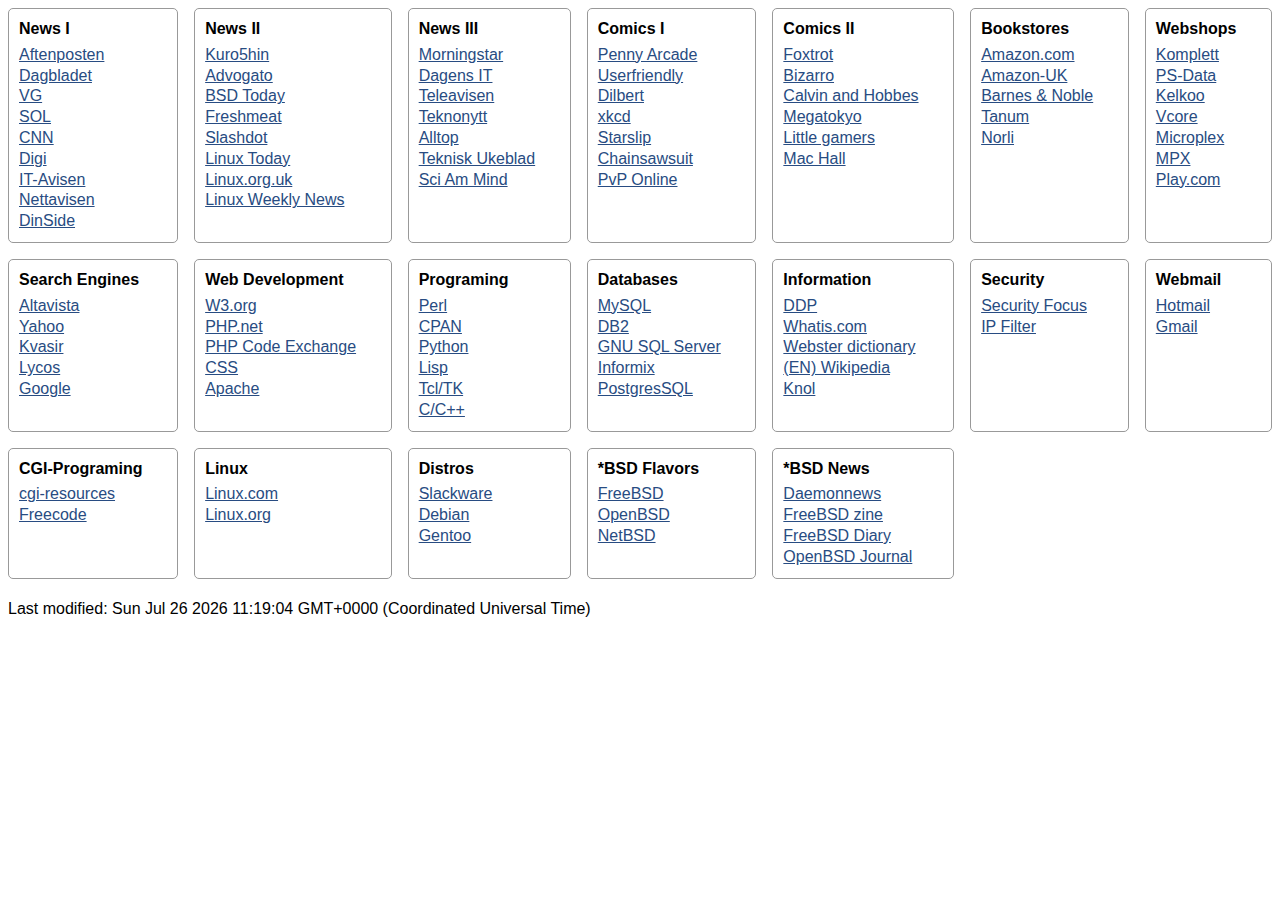
==== links.html @ 5bdb5cd4 "Add my static site pages" ====
<!doctype html>
<html>
  <head>
    <meta charset="utf-8">
    <meta name="viewport" content="width=device-width, initial-scale=1">
    <title>Verloid Links Collection</title>
	<link rel="stylesheet" href="links.css">
</head>

<body>

<!-- Our brand new grid container layout begins here! -->
<div class="grid-container">
    <div class="grid-body">
	  <header>News I</header>
	  <a href="https://www.aftenposten.no">Aftenposten</a><br>
	  <a href="https://www.dagbladet.no">Dagbladet</a><br>
	  <a href="https://www.vg.no">VG</a><br>
	  <a href="https://www.sol.no">SOL</a><br>
	  <a href="https://www.cnn.com">CNN</a><br>
	  <a href="https://www.digi.no">Digi</a><br>
	  <a href="https://www.itavisen.no">IT-Avisen</a><br>
	  <a href="https://www.nettavisen.no">Nettavisen</a><br>
	  <a href="https://www.dinside.no">DinSide</a><br>
  </div>

    <div class="grid-body">
	  <header>News II</header>
          <a href="http://www.kuro5hin.org">Kuro5hin</a><br>
	  <a href="https://www.advogato.org">Advogato</a><br>
	  <a href="https://www.bsdtoday.com">BSD Today</a><br>
	  <a href="https://www.freshmeat.net">Freshmeat</a><br>
	  <a href="https://www.slashdot.org">Slashdot</a><br>
	  <a href="https://www.linuxtoday.com">Linux Today</a><br>
	  <a href="https://www.linux.org.uk">Linux.org.uk</a><br>
	  <a href="https://www.lwn.net">Linux Weekly News</a><br>
  </div>

  <div class="grid-body">
    <header>News III</header>
      <a href="https://www.morningstar.no">Morningstar</a><br>
      <a href="https://www.dagensit.no">Dagens IT</a><br>
      <a href="https://www.teleavisen.no">Teleavisen</a><br>
      <a href="https://www.teknonytt.com">Teknonytt</a><br>
      <a href="https://www.alltop.com">Alltop</a><br>
      <a href="https://www.tu.no">Teknisk Ukeblad</a><br>
      <a href="https://www.scientificamerican.com/sciammind/">Sci Am Mind</a><br>
  </div>

  <div class="grid-body">
    <header>Comics I</header>
      <a href="https://www.penny-arcade.com/comic">Penny Arcade</a><br>
      <a href="https://www.userfriendly.org">Userfriendly</a><br>
      <a href="https://www.dilbert.com">Dilbert</a><br>
      <a href="https://xkcd.com/">xkcd</a><br>
      <a href="https://www.starslip.com/">Starslip</a><br>
      <a href="https://www.chainsawsuit.com/">Chainsawsuit</a><br>
      <a href="https://www.pvponline.com/">PvP Online</a><br>
  </div>

  <div class="grid-body">
    <header>Comics II</header>
      <a href="http://www.ucomics.com/foxtrot/">Foxtrot</a><br>
      <a href="http://www.kingfeatures.com/features/comics/bizarro/about.htm">Bizarro</a><br>
      <a href="http://www.gocomics.com/calvinandhobbes/">Calvin and Hobbes</a><br>
      <a href="http://www.megatokyo.com">Megatokyo</a><br>
      <a href="http://www.little-gamers.com">Little gamers</a><br>
      <a href="http://www.machall.com">Mac Hall</a><br>
  </div>

  <div class="grid-body">
    <header>Bookstores</header>
      <a href="https://www.amazon.com/">Amazon.com</a><br>
      <a href="https://www.amazon.co.uk/">Amazon-UK</a><br>
      <a href="https://www.barnesandnoble.com/">Barnes & Noble</a><br>
      <a href="https://www.tanum.no/">Tanum</a><br>
      <a href="https://www.norli.no/">Norli</a><br>
  </div>

  <div class="grid-body">
    <header>Webshops</header>
      <a href="https://www.komplett.no/">Komplett</a><br>
      <a href="https://www.psdata.no/">PS-Data</a><br>
      <a href="https://www.kelkoo.no/">Kelkoo</a><br>
      <a href="https://www.vcore.dk/">Vcore</a><br>
      <a href="https://www.microplex.no/">Microplex</a><br>
      <a href="https://www.mpx.no/">MPX</a><br>
      <a href="https://www.play.com/">Play.com</a><br>
  </div>

  <div class="grid-body">
    <header>Search Engines</header>
      <a href="https://www.altavista.com/">Altavista</a><br>
      <a href="https://www.yahoo.com/">Yahoo</a><br>
      <a href="https://www.kvasir.no/">Kvasir</a><br>
      <a href="https://www.lycos.com/">Lycos</a><br>
      <a href="https://www.google.com/">Google</a><br>
  </div>

  <div class="grid-body">
    <header>Web Development</header>
      <a href="https://www.w3.org/">W3.org</a><br>
      <a href="https://www.php.net/">PHP.net</a><br>
      <a href="https://px.sklar.com/">PHP Code Exchange</a><br>
      <a href="http://www.stud.ifi.uio.no/~lmariusg/download/artikler/CSSintro.html">CSS</a><br>
      <a href="https://www.apache.org/">Apache</a><br>
  </div>

  <div class="grid-body">
    <header>Programing</header>
      <a href="https://www.perl.com/">Perl</a><br>
      <a href="https://www.cpan.org/">CPAN</a><br>
      <a href="https://www.python.org/">Python</a><br>
      <a href="http://grimpeur.tamu.edu/~colin/lp/">Lisp</a><br>
      <a href=http://dev.scriptics.com/"">Tcl/TK</a><br>
      <a href="http://cplus.about.com/mbody.htm">C/C++</a><br>
  </div>

  <div class="grid-body">
    <header>Databases</header>
      <a href="https://www.mysql.com/">MySQL</a><br>
      <a href="http://www.software.ibm.com/data/db2/linux/">DB2</a><br>
      <a href="http://www.ispras.ru/~gsql/">GNU SQL Server</a><br>
      <a href="https://www.informix.com/">Informix</a><br>
      <a href="https://www.postgresql.org/">PostgresSQL</a><br>
  </div>

  <div class="grid-body">
    <header>Information</header>
      <a href="http://www.debian.org/doc/ddp">DDP</a><br>
      <a href="https://www.whatis.com/">Whatis.com</a><br>
      <a href="https://www.m-w.com/">Webster dictionary</a><br>
      <a href="https://en.wikipedia.org/">(EN) Wikipedia</a><br>
      <a href="https://knol.google.com/">Knol</a><br>
  </div>

  <div class="grid-body">
    <header>Security</header>
      <a href="https://www.securityfocus.com/">Security Focus</a><br>
      <a href="http://cheops.anu.edu.au/~avalon/ip-filter.html">IP Filter</a><br>
  </div>

  <div class="grid-body">
    <header>Webmail</header>
      <a href="https://www.hotmail.com/">Hotmail</a><br>
      <a href="https://www.gmail.com/">Gmail</a><br>
  </div>

  <div class="grid-body">
    <header>CGI-Programing</header>
      <a href="https://www.cgi-resources.com/">cgi-resources</a><br>
      <a href="https://www.freecode.com/">Freecode</a><br>
  </div>

  <div class="grid-body">
    <header>Linux</header>
      <a href="https://www.linux.com/">Linux.com</a><br>
      <a href="https://www.linux.org/">Linux.org</a><br>
  </div>

  <div class="grid-body">
    <header>Distros</header>
      <a href="https://www.slackware.com/">Slackware</a><br>
      <a href="https://www.debian.org/">Debian</a><br>
      <a href="https://www.gentoo.org/">Gentoo</a><br>
  </div>

  <div class="grid-body">
    <header>*BSD Flavors</header>
      <a href="https://www.freebsd.org/">FreeBSD</a><br>
      <a href="https://www.openbsd.org/">OpenBSD</a><br>
      <a href="https://www.netbsd.org/">NetBSD</a><br>
  </div>

  <div class="grid-body">
    <header>*BSD News</header>
      <a href="https://www.daemonnews.org/">Daemonnews</a><br>
      <a href="https://www.freebsdzine.org/">FreeBSD zine</a><br>
      <a href="https://www.freebsddiary.org/">FreeBSD Diary</a><br>
      <a href="https://www.undeadly.org/">OpenBSD Journal</a><br>
  </div>
</div>

<!-- No more, moved avay from own hosting again -->
<!-- <A HREF="http://www.freebsd.org/"><IMG BORDER=0 ALIGN="RIGHT" SRC="/images/powerlogo.gif" ALT="FreeBSD"></A> -->

<br>

<div id="pageUpdated">Last modified: </div>

<script>
  document.getElementById("pageUpdated").innerHTML += new Date(document.lastModified);
</script>

<!-- hhmts start - the old, manual way -->
<!-- Last modified: Sun Aug 30 11:40:11 2020 -->
<!-- hhmts end -->

</BODY>
</HTML>
---- links.css ----
body {
  font-family: Helvetica,Lucida,sans-serif;
  color: #000000;
  background-color: #ffffff;
  line-height: 1.3;
}

a:link {
  color: #284C82;
}
a:visited {
 color: #777777;
}
a:active {
  color: #336699;
}

.grid-container {
  display: grid;
  grid-template-columns: repeat(auto-fill, minmax(160px, 1fr));
  grid-gap: 1rem;
  width: auto;
}

@media only screen and (min-width: 1280px) {
.grid-container {
  display: grid;
  grid-template-columns: auto auto auto auto auto auto auto;
  grid-gap: 1rem;
  max-width: 1280px;
  margin: auto; }

}

.grid-body {
  padding: 10px;
  border: 1px solid #999;
  border-radius: 5px;
}

header {
  font-weight: bold;
  margin-bottom: 5px;
}
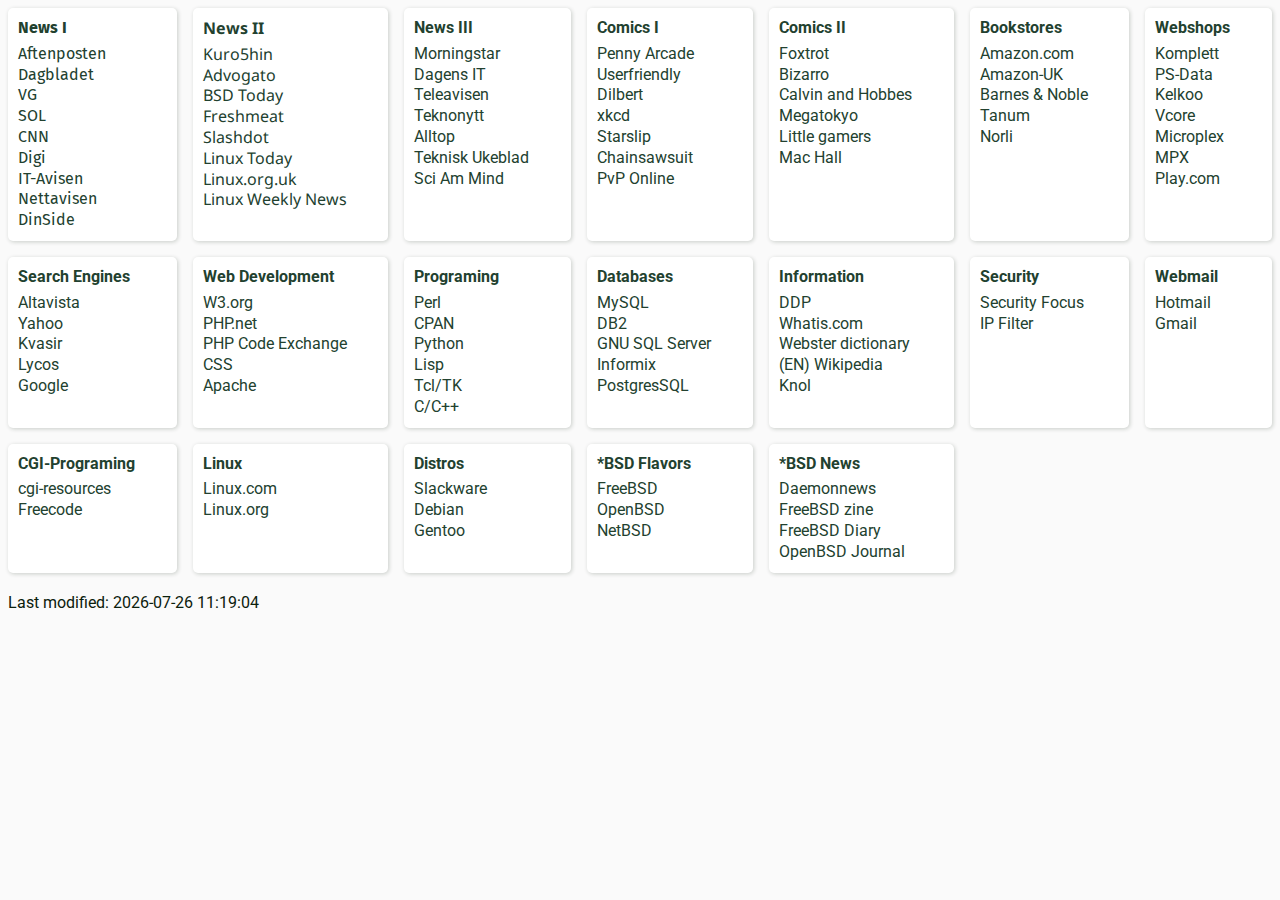
==== commit 94a1223b: "Update design slightly to look like cards" ====
--- a/links.html
+++ b/links.html
@@ -1,43 +1,47 @@
 <!doctype html>
 <html>
-  <head>
-    <meta charset="utf-8">
-    <meta name="viewport" content="width=device-width, initial-scale=1">
-    <title>Verloid Links Collection</title>
-	<link rel="stylesheet" href="links.css">
+
+<head>
+  <meta charset="utf-8">
+  <meta name="viewport" content="width=device-width, initial-scale=1">
+  <title>Verloid Links Collection</title>
+  <link rel="preconnect" href="https://fonts.googleapis.com">
+  <link rel="preconnect" href="https://fonts.gstatic.com" crossorigin>
+  <link href="https://fonts.googleapis.com/css2?family=Fira+Sans:wght@400;700&family=Noto+Sans:wght@400;700&family=Roboto:wght@400;700&display=swap" rel="stylesheet">
+  <link rel="stylesheet" href="links.css">
 </head>
 
 <body>
 
-<!-- Our brand new grid container layout begins here! -->
-<div class="grid-container">
-    <div class="grid-body">
-	  <header>News I</header>
-	  <a href="https://www.aftenposten.no">Aftenposten</a><br>
-	  <a href="https://www.dagbladet.no">Dagbladet</a><br>
-	  <a href="https://www.vg.no">VG</a><br>
-	  <a href="https://www.sol.no">SOL</a><br>
-	  <a href="https://www.cnn.com">CNN</a><br>
-	  <a href="https://www.digi.no">Digi</a><br>
-	  <a href="https://www.itavisen.no">IT-Avisen</a><br>
-	  <a href="https://www.nettavisen.no">Nettavisen</a><br>
-	  <a href="https://www.dinside.no">DinSide</a><br>
-  </div>
-
-    <div class="grid-body">
-	  <header>News II</header>
-          <a href="http://www.kuro5hin.org">Kuro5hin</a><br>
-	  <a href="https://www.advogato.org">Advogato</a><br>
-	  <a href="https://www.bsdtoday.com">BSD Today</a><br>
-	  <a href="https://www.freshmeat.net">Freshmeat</a><br>
-	  <a href="https://www.slashdot.org">Slashdot</a><br>
-	  <a href="https://www.linuxtoday.com">Linux Today</a><br>
-	  <a href="https://www.linux.org.uk">Linux.org.uk</a><br>
-	  <a href="https://www.lwn.net">Linux Weekly News</a><br>
-  </div>
-
-  <div class="grid-body">
-    <header>News III</header>
+  <!-- Our brand new grid container layout begins here! -->
+  <div class="grid-container">
+    <div id="news1" class="grid-body">
+      <header>News I</header>
+      <a href="https://www.aftenposten.no">Aftenposten</a><br>
+      <a href="https://www.dagbladet.no">Dagbladet</a><br>
+      <a href="https://www.vg.no">VG</a><br>
+      <a href="https://www.sol.no">SOL</a><br>
+      <a href="https://www.cnn.com">CNN</a><br>
+      <a href="https://www.digi.no">Digi</a><br>
+      <a href="https://www.itavisen.no">IT-Avisen</a><br>
+      <a href="https://www.nettavisen.no">Nettavisen</a><br>
+      <a href="https://www.dinside.no">DinSide</a><br>
+    </div>
+
+    <div id="news2" class="grid-body">
+      <header>News II</header>
+      <a href="http://www.kuro5hin.org">Kuro5hin</a><br>
+      <a href="https://www.advogato.org">Advogato</a><br>
+      <a href="https://www.bsdtoday.com">BSD Today</a><br>
+      <a href="https://www.freshmeat.net">Freshmeat</a><br>
+      <a href="https://www.slashdot.org">Slashdot</a><br>
+      <a href="https://www.linuxtoday.com">Linux Today</a><br>
+      <a href="https://www.linux.org.uk">Linux.org.uk</a><br>
+      <a href="https://www.lwn.net">Linux Weekly News</a><br>
+    </div>
+
+    <div id="news3" class="grid-body">
+      <header>News III</header>
       <a href="https://www.morningstar.no">Morningstar</a><br>
       <a href="https://www.dagensit.no">Dagens IT</a><br>
       <a href="https://www.teleavisen.no">Teleavisen</a><br>
@@ -45,10 +49,10 @@
       <a href="https://www.alltop.com">Alltop</a><br>
       <a href="https://www.tu.no">Teknisk Ukeblad</a><br>
       <a href="https://www.scientificamerican.com/sciammind/">Sci Am Mind</a><br>
-  </div>
-
-  <div class="grid-body">
-    <header>Comics I</header>
+    </div>
+
+    <div class="grid-body">
+      <header>Comics I</header>
       <a href="https://www.penny-arcade.com/comic">Penny Arcade</a><br>
       <a href="https://www.userfriendly.org">Userfriendly</a><br>
       <a href="https://www.dilbert.com">Dilbert</a><br>
@@ -56,29 +60,29 @@
       <a href="https://www.starslip.com/">Starslip</a><br>
       <a href="https://www.chainsawsuit.com/">Chainsawsuit</a><br>
       <a href="https://www.pvponline.com/">PvP Online</a><br>
-  </div>
-
-  <div class="grid-body">
-    <header>Comics II</header>
+    </div>
+
+    <div class="grid-body">
+      <header>Comics II</header>
       <a href="http://www.ucomics.com/foxtrot/">Foxtrot</a><br>
       <a href="http://www.kingfeatures.com/features/comics/bizarro/about.htm">Bizarro</a><br>
       <a href="http://www.gocomics.com/calvinandhobbes/">Calvin and Hobbes</a><br>
       <a href="http://www.megatokyo.com">Megatokyo</a><br>
       <a href="http://www.little-gamers.com">Little gamers</a><br>
       <a href="http://www.machall.com">Mac Hall</a><br>
-  </div>
-
-  <div class="grid-body">
-    <header>Bookstores</header>
+    </div>
+
+    <div class="grid-body">
+      <header>Bookstores</header>
       <a href="https://www.amazon.com/">Amazon.com</a><br>
       <a href="https://www.amazon.co.uk/">Amazon-UK</a><br>
       <a href="https://www.barnesandnoble.com/">Barnes & Noble</a><br>
       <a href="https://www.tanum.no/">Tanum</a><br>
       <a href="https://www.norli.no/">Norli</a><br>
-  </div>
-
-  <div class="grid-body">
-    <header>Webshops</header>
+    </div>
+
+    <div class="grid-body">
+      <header>Webshops</header>
       <a href="https://www.komplett.no/">Komplett</a><br>
       <a href="https://www.psdata.no/">PS-Data</a><br>
       <a href="https://www.kelkoo.no/">Kelkoo</a><br>
@@ -86,115 +90,120 @@
       <a href="https://www.microplex.no/">Microplex</a><br>
       <a href="https://www.mpx.no/">MPX</a><br>
       <a href="https://www.play.com/">Play.com</a><br>
-  </div>
-
-  <div class="grid-body">
-    <header>Search Engines</header>
+    </div>
+
+    <div class="grid-body">
+      <header>Search Engines</header>
       <a href="https://www.altavista.com/">Altavista</a><br>
       <a href="https://www.yahoo.com/">Yahoo</a><br>
       <a href="https://www.kvasir.no/">Kvasir</a><br>
       <a href="https://www.lycos.com/">Lycos</a><br>
       <a href="https://www.google.com/">Google</a><br>
-  </div>
-
-  <div class="grid-body">
-    <header>Web Development</header>
+    </div>
+
+    <div class="grid-body">
+      <header>Web Development</header>
       <a href="https://www.w3.org/">W3.org</a><br>
       <a href="https://www.php.net/">PHP.net</a><br>
       <a href="https://px.sklar.com/">PHP Code Exchange</a><br>
       <a href="http://www.stud.ifi.uio.no/~lmariusg/download/artikler/CSSintro.html">CSS</a><br>
       <a href="https://www.apache.org/">Apache</a><br>
-  </div>
-
-  <div class="grid-body">
-    <header>Programing</header>
+    </div>
+
+    <div class="grid-body">
+      <header>Programing</header>
       <a href="https://www.perl.com/">Perl</a><br>
       <a href="https://www.cpan.org/">CPAN</a><br>
       <a href="https://www.python.org/">Python</a><br>
       <a href="http://grimpeur.tamu.edu/~colin/lp/">Lisp</a><br>
       <a href=http://dev.scriptics.com/"">Tcl/TK</a><br>
       <a href="http://cplus.about.com/mbody.htm">C/C++</a><br>
-  </div>
-
-  <div class="grid-body">
-    <header>Databases</header>
+    </div>
+
+    <div class="grid-body">
+      <header>Databases</header>
       <a href="https://www.mysql.com/">MySQL</a><br>
       <a href="http://www.software.ibm.com/data/db2/linux/">DB2</a><br>
       <a href="http://www.ispras.ru/~gsql/">GNU SQL Server</a><br>
       <a href="https://www.informix.com/">Informix</a><br>
       <a href="https://www.postgresql.org/">PostgresSQL</a><br>
-  </div>
-
-  <div class="grid-body">
-    <header>Information</header>
+    </div>
+
+    <div class="grid-body">
+      <header>Information</header>
       <a href="http://www.debian.org/doc/ddp">DDP</a><br>
       <a href="https://www.whatis.com/">Whatis.com</a><br>
       <a href="https://www.m-w.com/">Webster dictionary</a><br>
       <a href="https://en.wikipedia.org/">(EN) Wikipedia</a><br>
       <a href="https://knol.google.com/">Knol</a><br>
-  </div>
-
-  <div class="grid-body">
-    <header>Security</header>
+    </div>
+
+    <div class="grid-body">
+      <header>Security</header>
       <a href="https://www.securityfocus.com/">Security Focus</a><br>
       <a href="http://cheops.anu.edu.au/~avalon/ip-filter.html">IP Filter</a><br>
-  </div>
-
-  <div class="grid-body">
-    <header>Webmail</header>
+    </div>
+
+    <div class="grid-body">
+      <header>Webmail</header>
       <a href="https://www.hotmail.com/">Hotmail</a><br>
       <a href="https://www.gmail.com/">Gmail</a><br>
-  </div>
-
-  <div class="grid-body">
-    <header>CGI-Programing</header>
+    </div>
+
+    <div class="grid-body">
+      <header>CGI-Programing</header>
       <a href="https://www.cgi-resources.com/">cgi-resources</a><br>
       <a href="https://www.freecode.com/">Freecode</a><br>
-  </div>
-
-  <div class="grid-body">
-    <header>Linux</header>
+    </div>
+
+    <div class="grid-body">
+      <header>Linux</header>
       <a href="https://www.linux.com/">Linux.com</a><br>
       <a href="https://www.linux.org/">Linux.org</a><br>
-  </div>
-
-  <div class="grid-body">
-    <header>Distros</header>
+    </div>
+
+    <div class="grid-body">
+      <header>Distros</header>
       <a href="https://www.slackware.com/">Slackware</a><br>
       <a href="https://www.debian.org/">Debian</a><br>
       <a href="https://www.gentoo.org/">Gentoo</a><br>
-  </div>
-
-  <div class="grid-body">
-    <header>*BSD Flavors</header>
+    </div>
+
+    <div class="grid-body">
+      <header>*BSD Flavors</header>
       <a href="https://www.freebsd.org/">FreeBSD</a><br>
       <a href="https://www.openbsd.org/">OpenBSD</a><br>
       <a href="https://www.netbsd.org/">NetBSD</a><br>
-  </div>
-
-  <div class="grid-body">
-    <header>*BSD News</header>
+    </div>
+
+    <div class="grid-body">
+      <header>*BSD News</header>
       <a href="https://www.daemonnews.org/">Daemonnews</a><br>
       <a href="https://www.freebsdzine.org/">FreeBSD zine</a><br>
       <a href="https://www.freebsddiary.org/">FreeBSD Diary</a><br>
       <a href="https://www.undeadly.org/">OpenBSD Journal</a><br>
+    </div>
   </div>
-</div>
-
-<!-- No more, moved avay from own hosting again -->
-<!-- <A HREF="http://www.freebsd.org/"><IMG BORDER=0 ALIGN="RIGHT" SRC="/images/powerlogo.gif" ALT="FreeBSD"></A> -->
-
-<br>
-
-<div id="pageUpdated">Last modified: </div>
-
-<script>
-  document.getElementById("pageUpdated").innerHTML += new Date(document.lastModified);
-</script>
-
-<!-- hhmts start - the old, manual way -->
-<!-- Last modified: Sun Aug 30 11:40:11 2020 -->
-<!-- hhmts end -->
+
+  <!-- No more, moved avay from own hosting again -->
+  <!-- <A HREF="http://www.freebsd.org/"><IMG BORDER=0 ALIGN="RIGHT" SRC="/images/powerlogo.gif" ALT="FreeBSD"></A> -->
+
+  <br>
+
+  <div id="pageUpdated">Last modified: </div>
+
+  <script>
+    const date = new Date(document.lastModified);
+    const month = String(date.getMonth() + 1).padStart(2, '0');
+    const dayOfMonth = String(date.getDate()).padStart(2, '0');
+
+    document.getElementById("pageUpdated").innerHTML += `${date.getFullYear()}-${month}-${dayOfMonth} ${date.toLocaleTimeString('en-GB')}`;
+  </script>
+
+  <!-- hhmts start - the old, manual way -->
+  <!-- Last modified: Sun Aug 30 11:40:11 2020 -->
+  <!-- hhmts end -->
 
 </BODY>
-</HTML>
+
+</HTML>--- a/links.css
+++ b/links.css
@@ -1,12 +1,12 @@
 body {
-  font-family: Helvetica,Lucida,sans-serif;
-  color: #000000;
-  background-color: #ffffff;
+  font-family: 'Roboto', sans-serif;
+  color: rgb(11, 32, 12);
+  background-color: rgb(250, 250, 250);
   line-height: 1.3;
 }
 
 a:link {
-  color: #284C82;
+  color: #22412f;
 }
 a:visited {
  color: #777777;
@@ -34,11 +34,30 @@
 
 .grid-body {
   padding: 10px;
-  border: 1px solid #999;
+  /*border: 1px solid #999;*/
   border-radius: 5px;
+  box-shadow: 1px 1px 4px rgba(11,32,12,0.2);
+  background-color: white;
+}
+
+.grid-body a {
+  text-decoration: none;
 }
 
 header {
   font-weight: bold;
   margin-bottom: 5px;
+  color: #22412f;
 }
+
+#news1 {
+  font-family: 'Fira Sans';
+}
+
+#news2 {
+  font-family: 'Noto Sans';
+}
+
+#news3 {
+  font-family: 'Roboto';
+}